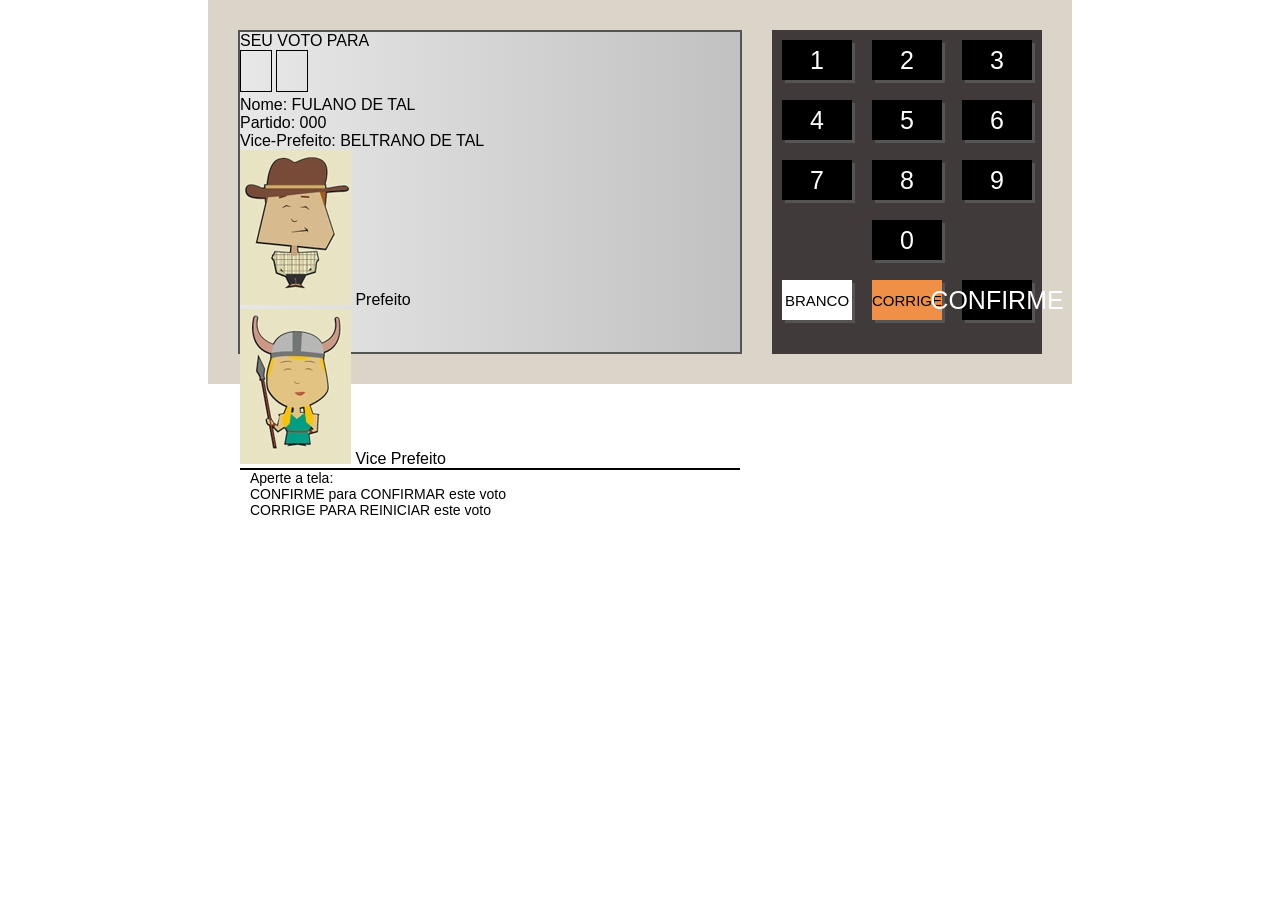
==== URNA/INDEX.HTML @ 20f66916 "URNA ELETRONICA 12/08" ====
<!DOCTYPE html>
<html lang="pt">
<head>
    <meta charset="UTF-8">
    <meta name="viewport" content="width=device-width, initial-scale=1.0">
    <title>Document</title>
    <link rel="stylesheet" href="STYLE.CSS" type="text/css" />
</head>
<body>
    <div class="urna">
        <div class="tela">
            <div class="d 1">
                <div class="d 1 eft">
                    <div class="d 1 1">
                        <span>SEU VOTO PARA</span>
                    </div>
                </div>
                <div class="d 3 3">
                    <div class="numero pisca"></div>
                    <div class="numero"></div>
                </div>
                <div class="d 1 4">
                    Nome: FULANO DE TAL</br>
                    Partido: 000<br/>
                    Vice-Prefeito: BELTRANO DE TAL
                </div>
            </div>
            <div class="D 1 RIGHT">
                <div class="D 1 IMAGE">
                    <img src="images/84.jpg" alt="" />
                    Prefeito
                </div>
                <div class="d 1 image small">
                    <img src="images/84_2.jpg" alt=""/>
                    Vice Prefeito
                </div>
            </div>
            <div class="d-2">
                Aperte a tela:<br/>
                CONFIRME para CONFIRMAR este voto<br/>
                CORRIGE PARA REINICIAR este voto
            </div>
        </div>

        <div class="teclado">
            <div class="teclado--linha">
                <div class="teclado--botao" onclick="Clicou('1')">1</div>
                <div class="teclado--botao" onclick="Clicou('2')">2</div>
                <div class="teclado--botao" onclick="Clicou('3')">3</div>
            </div>
            <div class="teclado--linha">
                <div class="teclado--botao" onclick="Clicou('4')">4</div>
                <div class="teclado--botao" onclick="Clicou('5')">5</div>
                <div class="teclado--botao" onclick="Clicou('6')">6</div>
            </div>
            
            <div class="teclado--linha">
                <div class="teclado--botao" onclick="Clicou('7')">7</div>
                <div class="teclado--botao" onclick="Clicou('8')">8</div>
                <div class="teclado--botao" onclick="Clicou('9')">9</div>
            </div>
            <div class="teclado--linha">
                <div class="teclado--botao" onclick="Clicou('0')">0</div>
            </div>
            <div class="teclado--linha">
                <div class="teclado--botao botao--branco" onclick="branco()">BRANCO</div>
                <div class="teclado--botao botao--corrige" onclick="corrige()">CORRIGE</div>
                <div class="teclado--botao botao--confirme" onclick="confirme()">CONFIRME</div>
            </div>
        </div>
    </div>
    <script src="SCRIPT.JS"></script>
    <script src="ETAPAS.JS"></script>
</body>
</html>
---- URNA/STYLE.CSS ----
@keyframes pisca {
    0% { opacity: 0.2; }
    50% { opacity: 1; }
    100% { opacity: 0.2; }
}

body {
    margin: 0;
    display: flex;
    justify-content: center;
    align-items: center;
    font-family: Arial, Helvetica, sans-serif;
}

.urna {
    background-color: #dbd5c9;
    padding: 30px;
    display: flex;
}
.tela {
    width: 500px;
    height: 320px;
    background: linear-gradient(to right, #e8e8e8, #c1c1c1);
    border: 2px solid #555;
    display: flex;
    flex-direction: column;
}
.teclado {
    margin-left: 30px;
    background-color: #403a3a;
}
.teclado--linha {
    display: flex;
    justify-content: center;
    align-items: flex-end;
}
.teclado--botao {
    width: 70px;
    height: 40px;
    background-color: #000;
    color: #fff;
    font-size: 25px;
    display: flex;
    justify-content: center;
    align-items: center;
    margin: 10px;
    cursor: pointer;
    box-shadow: 3px 3px 0px #555;
}
.botao--branco {
    background-color: #fff;
    color: #000;
    font-size: 15px;
}
.botao--corrige {
    background-color: #f09046;
    color: #000;
    font-size: 15px;
}
.botao--confirma {
    background-color: #48c079;
    color: #000;
    font-size: 15px;
    width: 90px;
    height: 50px;
}

.d-1 {
    flex: 1;
    display: flex;
}
.d-1-left {
    flex: 1;
    display: flex;
    flex-direction: column;
    padding-left: 20px;
}
.d-1-1 {
    height: 50px;
    display: flex;
    align-items: center;
}
.d-1-2 {
    height: 50px;
    display: flex;
    align-items: center;
    justify-content: center;
}
.d-1-3 {
    height: 50px;
}
.numero {
    display: inline-block;
    width: 30px;
    height: 40px;
    border: 1px solid #000;
    text-align: center;
    line-height: 40px;
    font-size: 25px;
}
.pisca {
    animation-name: pisca;
    animation-duration: 1s;
    animation-iteration-count: infinite;
}
.d-1-4 {
    flex: 1;
    line-height: 30px;
}

.d-1-right {
    width: 90px;
    display: flex;
    flex-direction: column;
    align-items: flex-end;
}
.d-1-image {
    border: 1px solid #000;
    background-color: #fff;
    text-align: center;
    font-size: 14px;
}
.d-1-image img {
    width: 100%;
}
.d-1-image.small {
    width: 80%;
    font-size: 12px;
}

.d-2 {
    height: 50px;
    font-size: 14px;
    border-top: 2px solid #000;
    padding-left: 10px;
}
.aviso--grande {
    font-size: 40px;
    font-weight: bold;
}
.aviso--gigante {
    font-size: 70px;
    font-weight: bold;
    flex: 1;
    display: flex;
    justify-content: center;
    align-items: center;
}
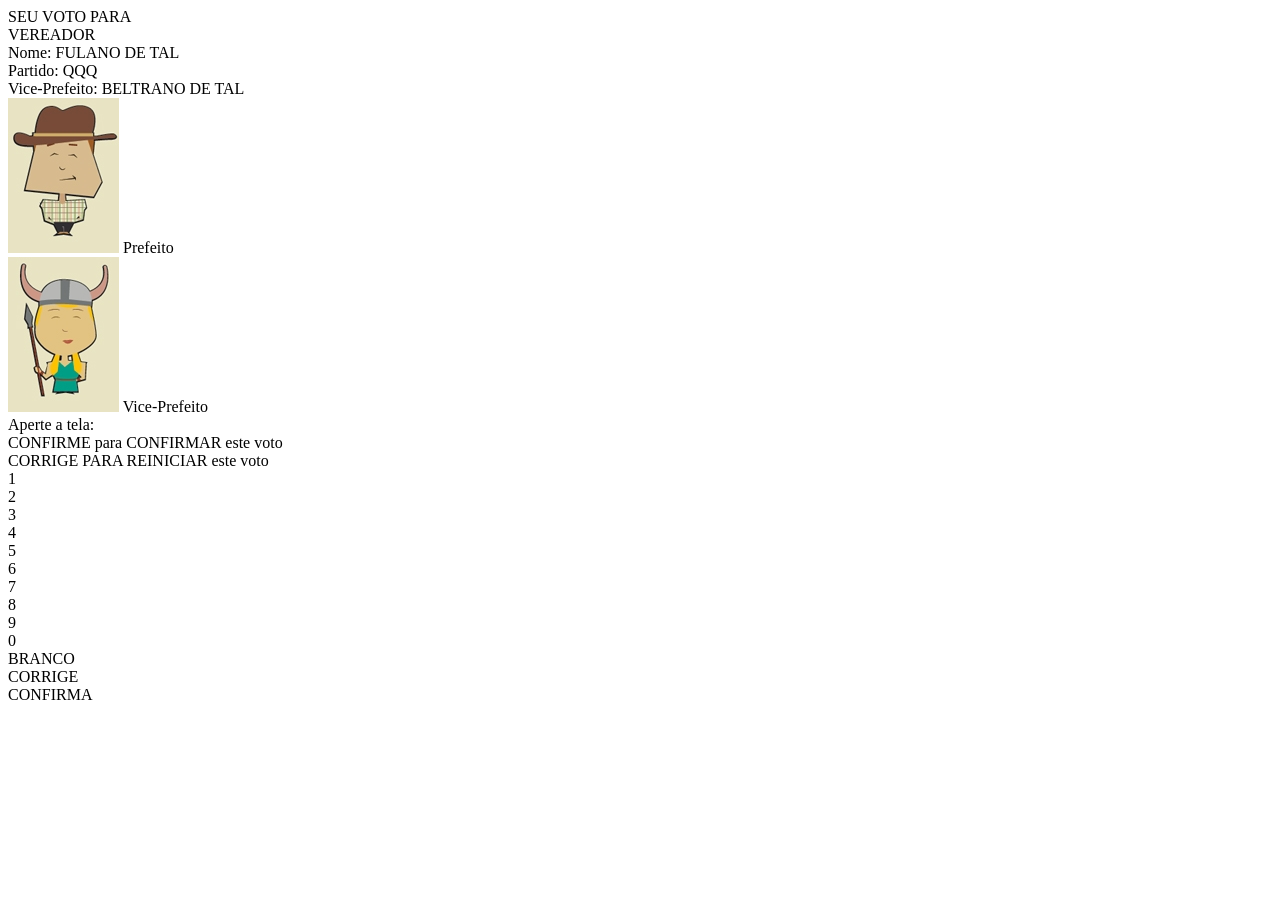
==== commit abcbe781: "urna eletronica" ====
--- a/URNA/INDEX.HTML
+++ b/URNA/INDEX.HTML
@@ -1,38 +1,43 @@
 <!DOCTYPE html>
-<html lang="pt">
+<html lang="pt-br">
 <head>
     <meta charset="UTF-8">
     <meta name="viewport" content="width=device-width, initial-scale=1.0">
-    <title>Document</title>
-    <link rel="stylesheet" href="STYLE.CSS" type="text/css" />
+    <title>Urna Eletrônica</title>
+    <link rel="stylesheet" href="style.css" type="text/css" />
+    <link rel="icon" href="https://encrypted-tbn0.gstatic.com/images?q=tbn:ANd9GcT1j2gjvBQxHttfxuXrB-oFxeluWQSxYTk4sLPPZGORhQ&s=10">
 </head>
 <body>
+
     <div class="urna">
         <div class="tela">
-            <div class="d 1">
-                <div class="d 1 eft">
-                    <div class="d 1 1">
+            <div class="d-1">
+                <div class="d-1-left">
+                    <div class="d-1-1">
                         <span>SEU VOTO PARA</span>
                     </div>
+                    <div class="d-1-2">
+                        <span>VEREADOR</span>
+                    </div>
+                    <div class="d-1-3">
+                        <div class="numero pisca"></div>
+                        <div class="numero"></div>
+                    </div>
+                    <div class="d-1-4">
+                        Nome: FULANO DE TAL <br/>
+                        Partido: QQQ <br/>
+                        Vice-Prefeito: BELTRANO DE TAL <br/>
+                    </div>
                 </div>
-                <div class="d 3 3">
-                    <div class="numero pisca"></div>
-                    <div class="numero"></div>
-                </div>
-                <div class="d 1 4">
-                    Nome: FULANO DE TAL</br>
-                    Partido: 000<br/>
-                    Vice-Prefeito: BELTRANO DE TAL
-                </div>
-            </div>
-            <div class="D 1 RIGHT">
-                <div class="D 1 IMAGE">
-                    <img src="images/84.jpg" alt="" />
-                    Prefeito
-                </div>
-                <div class="d 1 image small">
-                    <img src="images/84_2.jpg" alt=""/>
-                    Vice Prefeito
+                <div class="d-1-right">
+                    <div class="d-1-image">
+                        <img src="images/84.jpg" alt="">
+                        Prefeito
+                    </div>
+                    <div class="d-1-image small">
+                        <img src="images/84_2.jpg" alt="">
+                        Vice-Prefeito
+                    </div>
                 </div>
             </div>
             <div class="d-2">
@@ -44,32 +49,33 @@
 
         <div class="teclado">
             <div class="teclado--linha">
-                <div class="teclado--botao" onclick="Clicou('1')">1</div>
-                <div class="teclado--botao" onclick="Clicou('2')">2</div>
-                <div class="teclado--botao" onclick="Clicou('3')">3</div>
+                <div class="teclado--botao" onclick="clicou('1')">1</div>
+                <div class="teclado--botao" onclick="clicou('2')">2</div>
+                <div class="teclado--botao" onclick="clicou('3')">3</div>
             </div>
             <div class="teclado--linha">
-                <div class="teclado--botao" onclick="Clicou('4')">4</div>
-                <div class="teclado--botao" onclick="Clicou('5')">5</div>
-                <div class="teclado--botao" onclick="Clicou('6')">6</div>
-            </div>
-            
-            <div class="teclado--linha">
-                <div class="teclado--botao" onclick="Clicou('7')">7</div>
-                <div class="teclado--botao" onclick="Clicou('8')">8</div>
-                <div class="teclado--botao" onclick="Clicou('9')">9</div>
+                <div class="teclado--botao" onclick="clicou('4')">4</div>
+                <div class="teclado--botao" onclick="clicou('5')">5</div>
+                <div class="teclado--botao" onclick="clicou('6')">6</div>
             </div>
             <div class="teclado--linha">
-                <div class="teclado--botao" onclick="Clicou('0')">0</div>
+                <div class="teclado--botao" onclick="clicou('7')">7</div>
+                <div class="teclado--botao" onclick="clicou('8')">8</div>
+                <div class="teclado--botao" onclick="clicou('9')">9</div>
+            </div>
+            <div class="teclado--linha">
+                <div class="teclado--botao" onclick="clicou('0')">0</div>
             </div>
             <div class="teclado--linha">
                 <div class="teclado--botao botao--branco" onclick="branco()">BRANCO</div>
                 <div class="teclado--botao botao--corrige" onclick="corrige()">CORRIGE</div>
-                <div class="teclado--botao botao--confirme" onclick="confirme()">CONFIRME</div>
+                <div class="teclado--botao botao--confirma" onclick="confirme()">CONFIRMA</div>
             </div>
         </div>
     </div>
-    <script src="SCRIPT.JS"></script>
-    <script src="ETAPAS.JS"></script>
+
+    <script src="script.js"></script>
+    <script src="etapas.js"></script>
+
 </body>
 </html>
